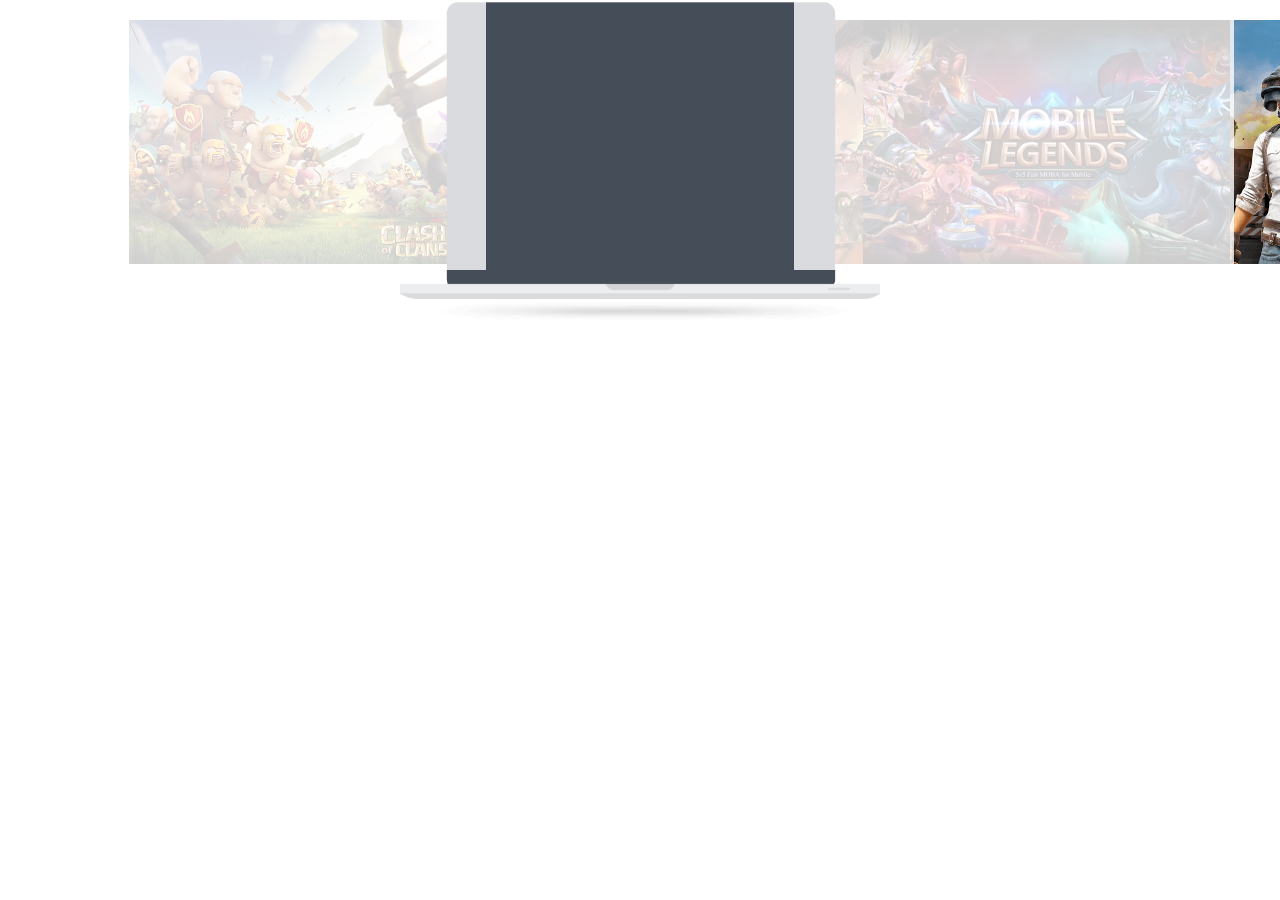
==== slide.html @ 73ed942e "first init" ====
<!DOCTYPE html>
<html lang="en">

<head>
    <meta charset="UTF-8">
    <meta name="viewport" content="width=device-width, initial-scale=1.0">
    <meta http-equiv="X-UA-Compatible" content="ie=edge">
    <title> Slide </title>
    <link rel="stylesheet" href="css/bootstrap.min.css">
    <style>
        html,
        body {
            margin: 0;
            overflow: hidden;
            padding: 0;
        }
        
        .slide {
            width: 367px;
            background-color: orange;
            height: 244px;
            float: left;
        }
        
        .container-fluid {
            margin-left: 129px;
            margin-right: 129px;
            transition: all;
            transition-delay: 0.5s;
            transition-duration: 300ms;
        }
        
        .pc {
            position: fixed;
            height: 320px;
            width: 480px;
            margin: auto;
            left: 0;
            right: 0;
/*            z-index: ;*/
        }
        
        .pre {
            position: fixed;
            background-color: white;
            width: 440px;
            height: 270px;
            margin: auto;
            left: 46px;
            z-index: 2;
            opacity: 0.8;
        }
        
        .next {
            position: fixed;
            background-color: white;
            width: 440px;
            height: 270px;
            margin: auto;
            right: 46px    ;
            opacity: 0.8;
            z-index: 2;
        }
    </style>
</head>

<body>
    <div class="pre"></div> <img src="images/mac.png" alt="" class="pc">
    <div class="next"></div>
    <div class="" style="width: 300%;margin-left:129px; margin-right: 129px; margin-top: 20px;" id="container">
        <div class="slide"> <img src="images/1.jpg" class="w-100" alt=""> </div>
        <div class="slide"> <img src="images/2.jpg" class="w-100" alt=""></div>
        <div class="slide"><img src="images/3.jpg" class="w-100" alt=""></div>
        <div class="slide"><img src="images/4.jpg" class="w-100" alt=""></div>
        <div class="slide"><img src="images/5.jpg" class="w-100" alt=""></div>
        <div class="slide"><img src="images/6.jpg" class="w-100" alt=""></div>
    </div>
</body>
<script>
    var sum = 0;

    function Frame() {
        sum = sum + 367;
        var con = document.getElementById("container");
        con.style.transform = "translate3d(-" + sum + "px, 0, 0)";
    }
    window.setInterval(Frame, 1000);
</script>

</html>
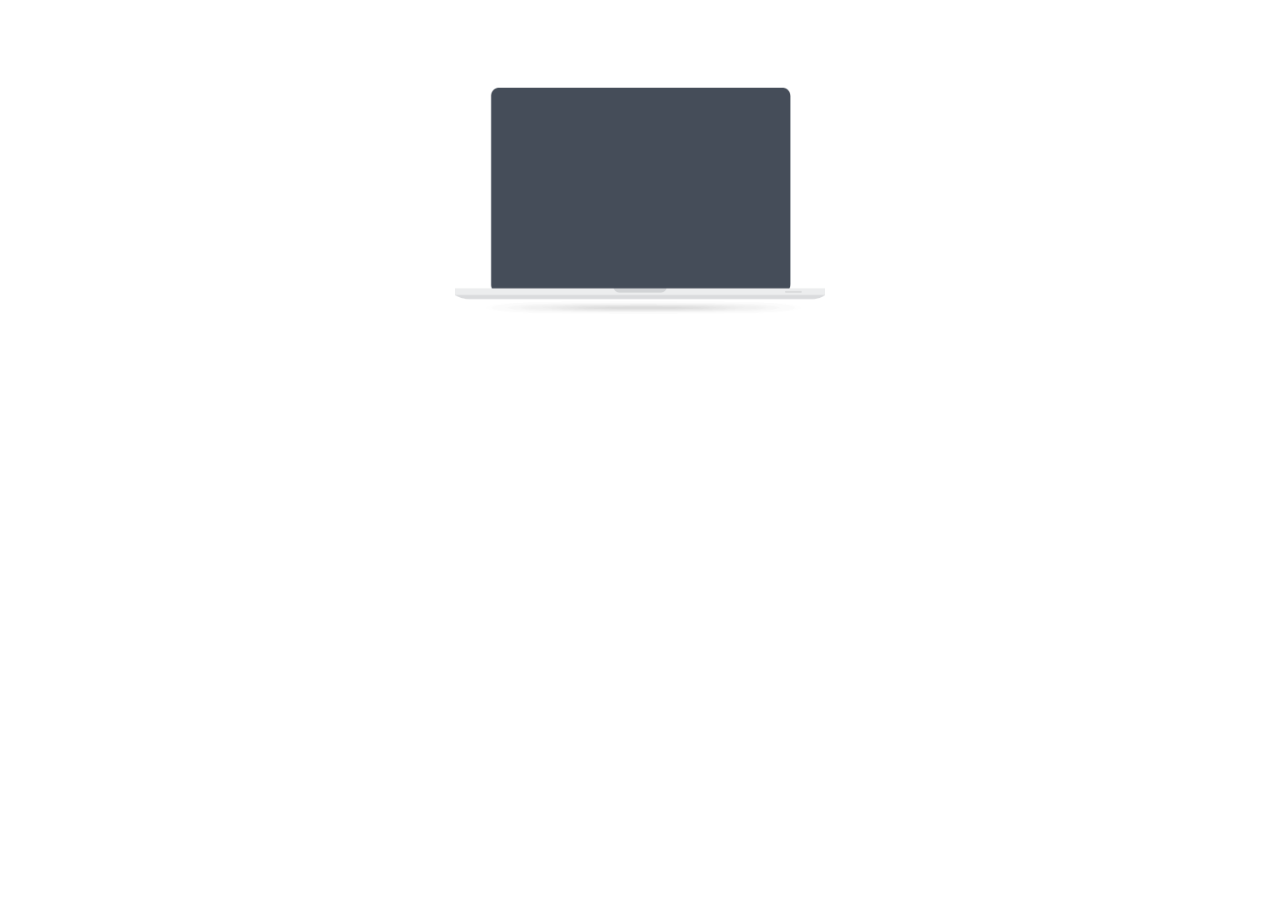
==== commit aeb9ebe6: "update" ====
--- a/slide.html
+++ b/slide.html
@@ -5,86 +5,43 @@
     <meta charset="UTF-8">
     <meta name="viewport" content="width=device-width, initial-scale=1.0">
     <meta http-equiv="X-UA-Compatible" content="ie=edge">
-    <title> Slide </title>
-    <link rel="stylesheet" href="css/bootstrap.min.css">
-    <style>
-        html,
-        body {
-            margin: 0;
-            overflow: hidden;
-            padding: 0;
-        }
-        
-        .slide {
-            width: 367px;
-            background-color: orange;
-            height: 244px;
-            float: left;
-        }
-        
-        .container-fluid {
-            margin-left: 129px;
-            margin-right: 129px;
-            transition: all;
-            transition-delay: 0.5s;
-            transition-duration: 300ms;
-        }
-        
-        .pc {
-            position: fixed;
-            height: 320px;
-            width: 480px;
-            margin: auto;
-            left: 0;
-            right: 0;
-/*            z-index: ;*/
-        }
-        
-        .pre {
-            position: fixed;
-            background-color: white;
-            width: 440px;
-            height: 270px;
-            margin: auto;
-            left: 46px;
-            z-index: 2;
-            opacity: 0.8;
-        }
-        
-        .next {
-            position: fixed;
-            background-color: white;
-            width: 440px;
-            height: 270px;
-            margin: auto;
-            right: 46px    ;
-            opacity: 0.8;
-            z-index: 2;
-        }
-    </style>
-</head>
+    <title> Slider </title>
+    <link rel="stylesheet" href="css/bootstrap.min.css" />
+    <link rel="stylesheet" href="css/style.css" /> </head>
 
 <body>
-    <div class="pre"></div> <img src="images/mac.png" alt="" class="pc">
-    <div class="next"></div>
-    <div class="" style="width: 300%;margin-left:129px; margin-right: 129px; margin-top: 20px;" id="container">
-        <div class="slide"> <img src="images/1.jpg" class="w-100" alt=""> </div>
-        <div class="slide"> <img src="images/2.jpg" class="w-100" alt=""></div>
-        <div class="slide"><img src="images/3.jpg" class="w-100" alt=""></div>
-        <div class="slide"><img src="images/4.jpg" class="w-100" alt=""></div>
-        <div class="slide"><img src="images/5.jpg" class="w-100" alt=""></div>
-        <div class="slide"><img src="images/6.jpg" class="w-100" alt=""></div>
+    <div class="container">
+        <div class="row no-gutters m-0 p-0">
+            <div class="col-md-4" id="first"> </div>
+            <div class="col-md-4" id="second"></div>
+            <div class="col-md-4" id="third"></div>
+        </div>
     </div>
 </body>
 <script>
-    var sum = 0;
+    var i = 0;
 
-    function Frame() {
-        sum = sum + 367;
-        var con = document.getElementById("container");
-        con.style.transform = "translate3d(-" + sum + "px, 0, 0)";
+    function slider() {
+        myArray = ["1", "2", "3", "4", "5"];
+        //        var i = parseInt(Math.random() * (8));
+        //        console.log(i);
+        //        i = 0;
+        var x = document.getElementById("first");
+        var sec = document.getElementById("second");
+        var third = document.getElementById("third");
+        i++;
+        x.innerHTML = "<img src='../images/" + i + ".jpg' class='w-100 img'>";
+        sec.innerHTML = "<img src='../images/" + (i + 1) + ".jpg' class='w-100 img'>";
+        third.innerHTML = "<img src='../images/" + (i + 2) + ".jpg' class='w-100 img'>";
+        //        for (var i = 0; i < myArray.length; i++) {
+        // x.style.backgroundImage = "url(../images/" + i + ".jpg)"; // sec.style.backgroundImage = "url(../images/" + (i + 1) + ".jpg)"; // third.style.backgroundImage = "url(../images/" + (i + 2) + ".jpg)";
+        if (i == 3) {
+            i = 0;
+
+        }
     }
-    window.setInterval(Frame, 1000);
+    window.setInterval(slider, 1000);
 </script>
 
-</html>+</html>
+
--- a/css/style.css
+++ b/css/style.css
@@ -0,0 +1,39 @@
+body {
+    /*    background-color: rgb(13, 197, 160);*/
+}
+
+#first {
+    height: 400px;
+    /*    width: 100%;*/
+    background-position: center;
+    background-size: cover;
+    opacity: 0.8;
+    /*    background-color: white;*/
+}
+
+#second {
+    height: 400px;
+    /*    width: 100%;*/
+    background-position: center;
+    background-color: white;
+    background-size: contain;
+    background-repeat: no-repeat;
+    background-image: url(../images/mac.png);
+}
+
+#third {
+    height: 400px;
+    /*    width: 100%;*/
+    background-position: center;
+    background-size: cover;
+    opacity: 0.8;
+    /*    background-color: white;*/
+}
+
+.img {
+    transition: all;
+    transition-duration: .2s;
+    height: 50%;
+    width: 20%;
+    animation-direction: alternate-reverse;
+}